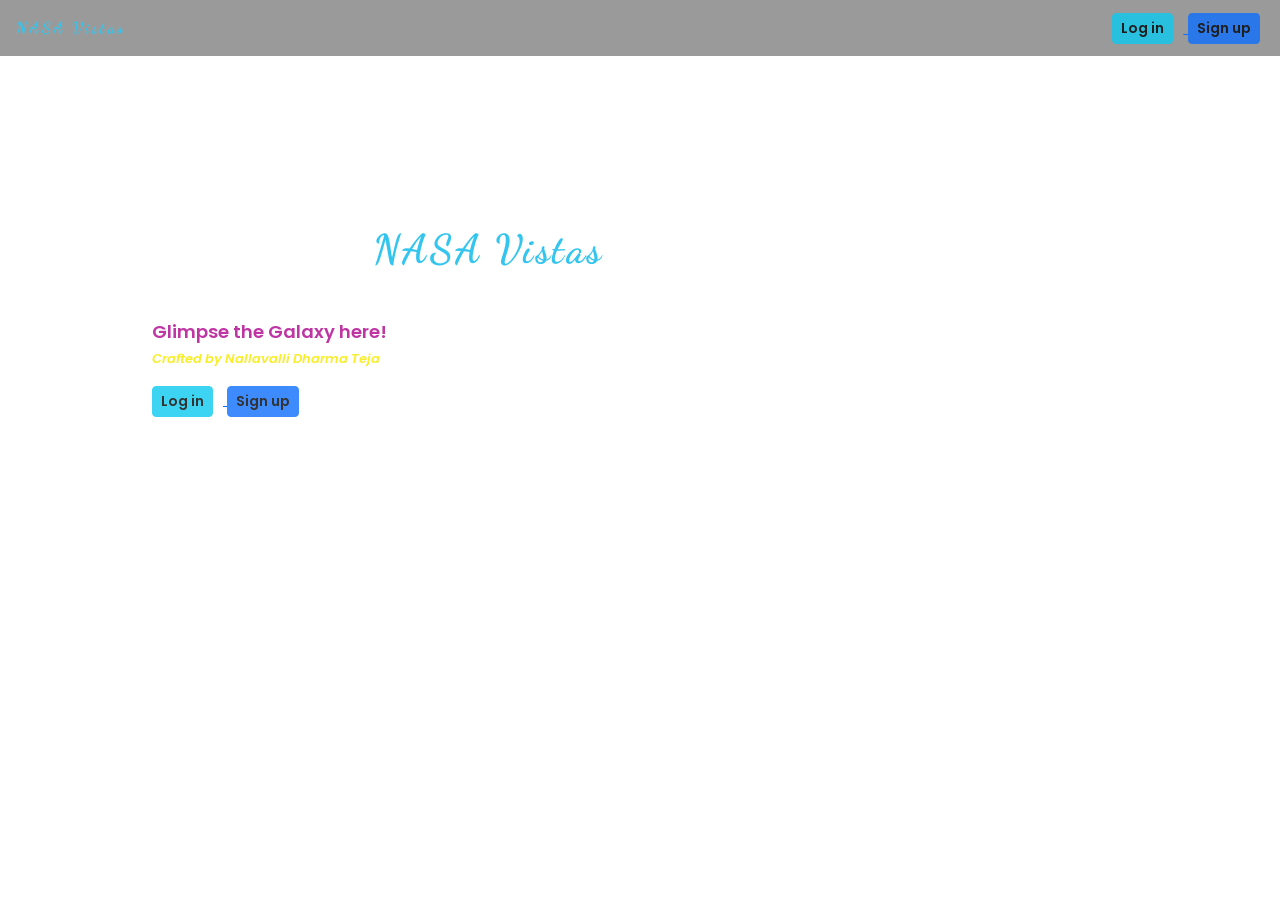
==== index.html @ e46b2ff3 "Initial commit" ====
<!DOCTYPE html>
<html lang="en">

<head>
  <meta charset="UTF-8">
  <meta name="viewport" content="width=device-width, initial-scale=1.0">
  <title>Nasa Vistas</title>
  <link rel="shortcut icon" type="x-icon" href="Utils/logo.png">
  <link rel=" stylesheet" href="https://cdnjs.cloudflare.com/ajax/libs/font-awesome/6.6.0/css/all.min.css">
  <link rel="stylesheet" href="https://cdn.jsdelivr.net/npm/bootstrap@5.3.3/dist/css/bootstrap.min.css
">

  <link rel="stylesheet" href="style.css">


</head>

<body>
  <div>
    <video autoplay muted loop id="myVideo">
      <source src="Utils/bg.mp4" type="video/mp4">
    </video>
  </div>


  <div class="navbar">
    <div class="logo">
      <img src="Utils/logo.png" alt="">
      <a href="/index.html" style="text-decoration: none;   color: #34c5ee;
">NASA Vistas</a>
    </div>
    <div class="btns">
      <a href="LoginSignUp/login.html">
        <button type="button" class="btn btn-info btn-sm log">Log in</button>

      </a>
      <a href="LoginSignUp/signup.html">
        <button type="button" class="btn btn-primary btn-sm">Sign up</button>

      </a>
    </div>
  </div>



  <div class="container">



    <div class="content">

      <h1>Welcome to <span class="logo">NASA Vistas</span></h1>

      <h5 id="text">From Cosmos to your screen: Your Daily Dose of Celestial Wonders</h5>

      <h6>Glimpse the Galaxy here!</h6>
      <p><span class="tej-name">Crafted by Nallavalli Dharma Teja</span></p>
    </div>



    <div class="buttons">
      <a href="LoginSignUp/login.html">

        <button type="button" class="btn btn-info btn-sm" style="color:black">Log in</button>
      </a>

      <a href="LoginSignUp/signup.html">

        <button type="button" class="btn btn-primary btn-sm">Sign up</button>
      </a>

    </div>
  </div>





  <script src="https://cdn.jsdelivr.net/npm/bootstrap@5.3.3/dist/js/bootstrap.bundle.min.js
"></script>
  <script src="app.js"></script>
</body>

</html>
---- style.css ----
@import url("https://fonts.googleapis.com/css2?family=Great+Vibes&family=Poppins:ital,wght@0,100;0,200;0,300;0,400;0,500;0,600;0,700;0,800;0,900;1,100;1,200;1,300;1,400;1,500;1,600;1,700;1,800;1,900&display=swap");
@import url("https://fonts.googleapis.com/css2?family=Dancing+Script:wght@400..700&display=swap");
@import url("https://fonts.googleapis.com/css2?family=Roboto:ital,wght@0,100;0,300;0,400;0,500;0,700;0,900;1,100;1,300;1,400;1,500;1,700;1,900&display=swap");
@import url("https://fonts.googleapis.com/css2?family=Pacifico&family=Roboto:ital,wght@0,100;0,300;0,400;0,500;0,700;0,900;1,100;1,300;1,400;1,500;1,700;1,900&display=swap");
html {
  font-family: Dancing Script, sans-serif;
}

body {
  margin: 0;
}

/*  Video */
/* Style the video: 100% width and height to cover the entire window */
#myVideo {
  position: fixed;
  right: 0;
  bottom: 0;
  min-width: 100%;
  min-height: 100%;
}

.navbar {
  height: 3.5rem;
  width: 100%;
  background-color: rgba(0, 0, 0, 0.395);
  padding: 0.6rem;
  position: fixed;
}

.navbar img {
  height: 2rem;
}

.logo {
  font-family: Dancing Script, sans-serif;
  color: #34c5ee;
  letter-spacing: 0.15rem;
  font-weight: 800;
}

.logo:hover {
  letter-spacing: 0.2rem;
}

.container {
  position: absolute;
  top: 25%;
  bottom: 0;
  right: 0;
  font-family: roboto, sans-serif;

  margin: auto;

  justify-content: center;
  align-items: center;

  color: #fff;
}

.content {
  font-size: large;
}

/* btns */
button {
  color: rgb(0, 0, 0) !important;
  font-weight: 600 !important;
  margin-right: 10px;
  font-family: poppins, sans-serif !important;
  opacity: 0.8 !important;
}

button:hover {
  box-shadow: 7px 5px rgba(0, 0, 0, 0.505);
  opacity: 1 !important;
}

.log {
  color: #0e0d0d;
}
h6 {
  margin-top: 1rem;
  margin-bottom: 0px;
  font-family: poppins, system-ui;
  color: #be36a3;
  font-weight: 600;
  font-size: large;
}
.tej-name{
  margin-top: 0px;
  margin-bottom: 1rem;
  font-family: poppins, system-ui;
  color: #f8ee29;
  font-weight: 600;
  font-style: italic;
  font-size: small;

}

/* Error Page */

.errorBox {
  border: 2px solid black;
  height: 400px;
  width: 500px;
  display: flex;
  justify-content: center;
  align-items: center;
}
.err {
  display: flex;
}
.err img {
  height: 300px;
  width: 150px;
}
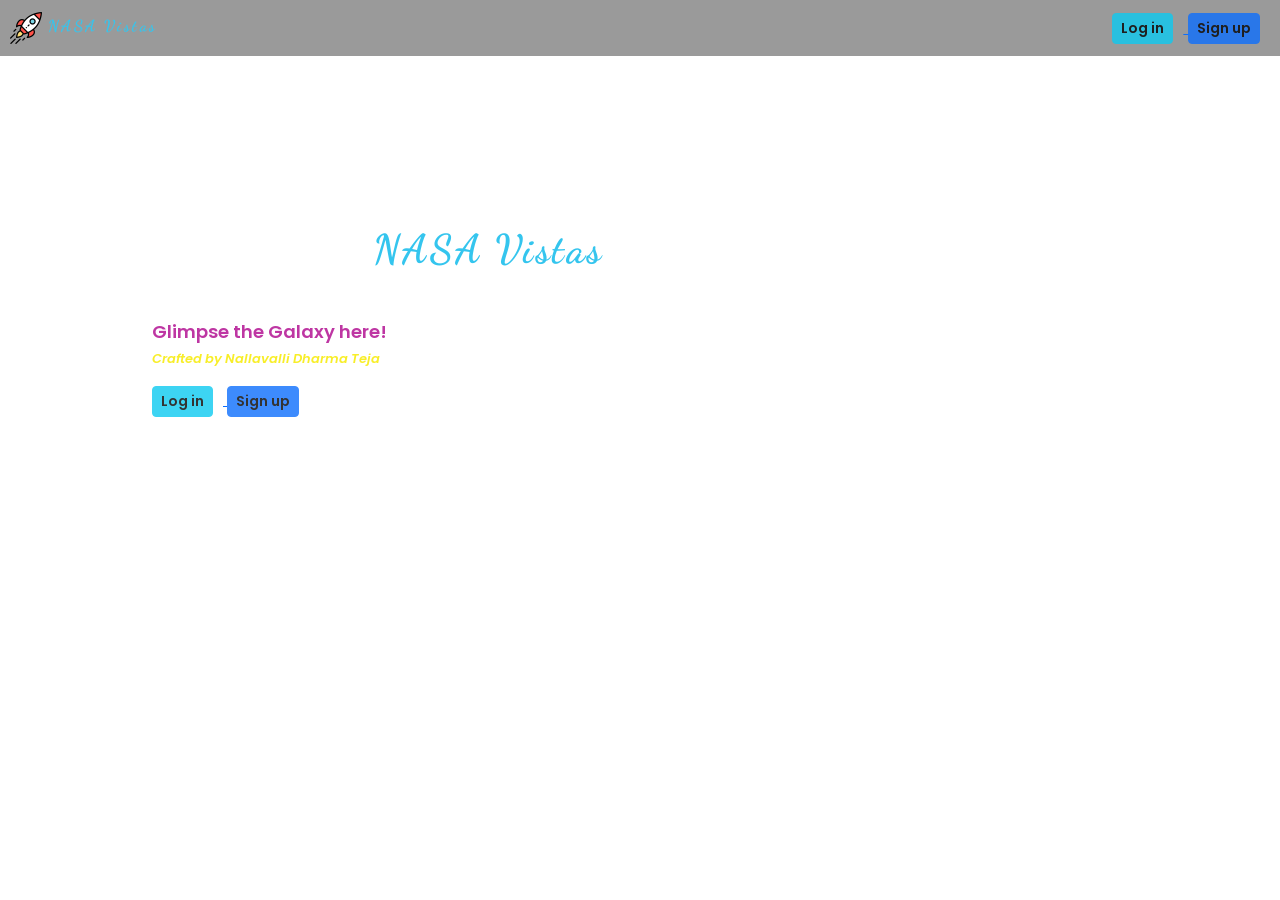
==== commit 6a63595f: "Updated code after fixing bugs" ====
--- a/index.html
+++ b/index.html
@@ -5,7 +5,7 @@
   <meta charset="UTF-8">
   <meta name="viewport" content="width=device-width, initial-scale=1.0">
   <title>Nasa Vistas</title>
-  <link rel="shortcut icon" type="x-icon" href="Utils/logo.png">
+  <link rel="shortcut icon" type="x-icon" href="utils/logo.png">
   <link rel=" stylesheet" href="https://cdnjs.cloudflare.com/ajax/libs/font-awesome/6.6.0/css/all.min.css">
   <link rel="stylesheet" href="https://cdn.jsdelivr.net/npm/bootstrap@5.3.3/dist/css/bootstrap.min.css
 ">
@@ -18,23 +18,23 @@
 <body>
   <div>
     <video autoplay muted loop id="myVideo">
-      <source src="Utils/bg.mp4" type="video/mp4">
+      <source src="utils/bg.mp4" type="video/mp4">
     </video>
   </div>
 
 
   <div class="navbar">
     <div class="logo">
-      <img src="Utils/logo.png" alt="">
+      <img src="utils/logo.png" alt="">
       <a href="/index.html" style="text-decoration: none;   color: #34c5ee;
 ">NASA Vistas</a>
     </div>
     <div class="btns">
-      <a href="LoginSignUp/login.html">
+      <a href="LoginSignup/login.html">
         <button type="button" class="btn btn-info btn-sm log">Log in</button>
 
       </a>
-      <a href="LoginSignUp/signup.html">
+      <a href="LoginSignup/SignUp.html">
         <button type="button" class="btn btn-primary btn-sm">Sign up</button>
 
       </a>
@@ -60,12 +60,12 @@
 
 
     <div class="buttons">
-      <a href="LoginSignUp/login.html">
+      <a href="LoginSignup/login.html">
 
         <button type="button" class="btn btn-info btn-sm" style="color:black">Log in</button>
       </a>
 
-      <a href="LoginSignUp/signup.html">
+      <a href="LoginSignup/SignUp.html">
 
         <button type="button" class="btn btn-primary btn-sm">Sign up</button>
       </a>
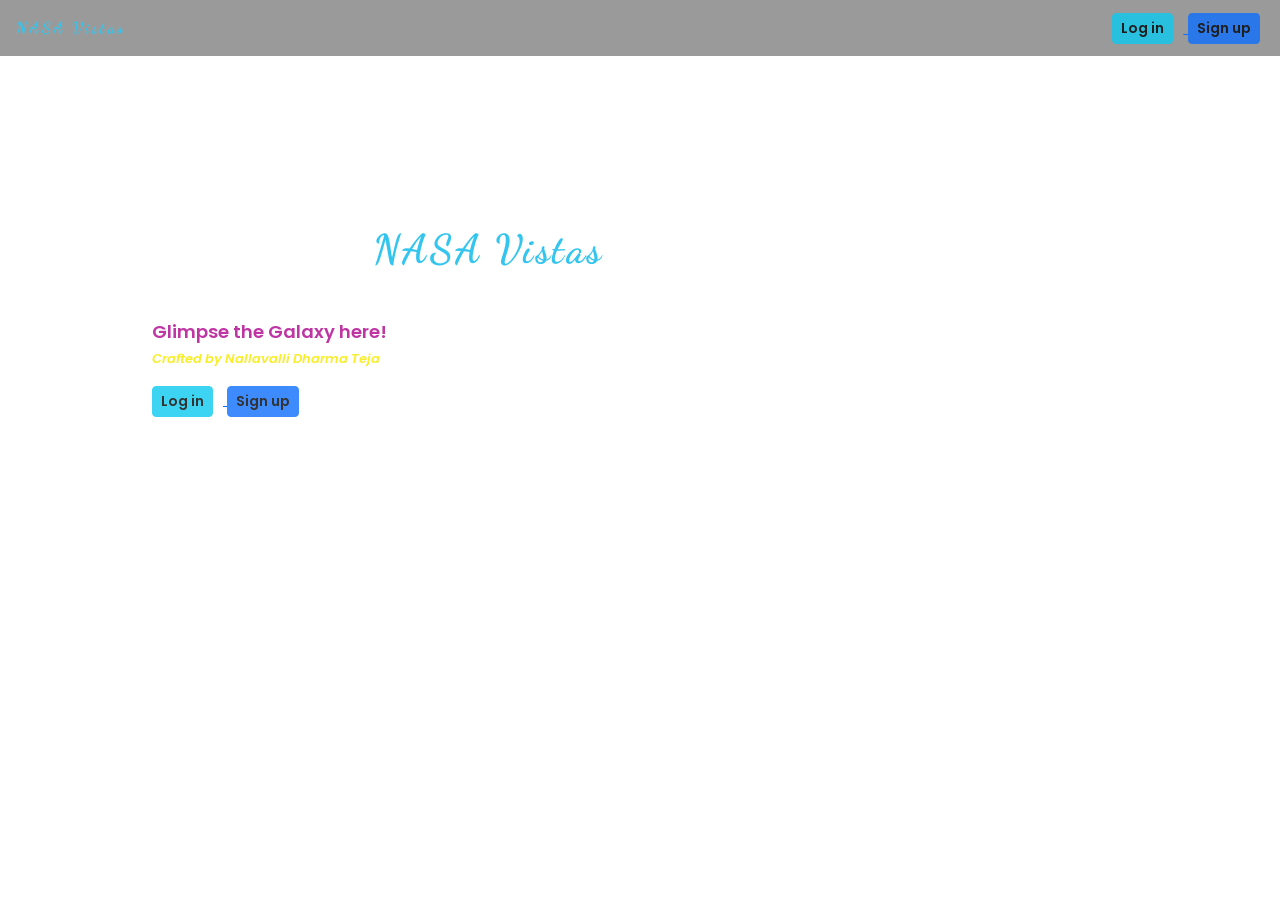
==== commit 4f3d8b13: "Fix: Corrected home.html paths and script loading" ====
--- a/index.html
+++ b/index.html
@@ -5,7 +5,7 @@
   <meta charset="UTF-8">
   <meta name="viewport" content="width=device-width, initial-scale=1.0">
   <title>Nasa Vistas</title>
-  <link rel="shortcut icon" type="x-icon" href="utils/logo.png">
+  <link rel="shortcut icon" type="x-icon" href="Utils/logo.png">
   <link rel=" stylesheet" href="https://cdnjs.cloudflare.com/ajax/libs/font-awesome/6.6.0/css/all.min.css">
   <link rel="stylesheet" href="https://cdn.jsdelivr.net/npm/bootstrap@5.3.3/dist/css/bootstrap.min.css
 ">
@@ -18,23 +18,23 @@
 <body>
   <div>
     <video autoplay muted loop id="myVideo">
-      <source src="utils/bg.mp4" type="video/mp4">
+      <source src="Utils/bg.mp4" type="video/mp4">
     </video>
   </div>
 
 
   <div class="navbar">
     <div class="logo">
-      <img src="utils/logo.png" alt="">
+      <img src="Utils/logo.png" alt="">
       <a href="/index.html" style="text-decoration: none;   color: #34c5ee;
 ">NASA Vistas</a>
     </div>
     <div class="btns">
-      <a href="LoginSignup/login.html">
+      <a href="LoginSignUp/login.html">
         <button type="button" class="btn btn-info btn-sm log">Log in</button>
 
       </a>
-      <a href="LoginSignup/SignUp.html">
+      <a href="LoginSignup/Signup.html">
         <button type="button" class="btn btn-primary btn-sm">Sign up</button>
 
       </a>
@@ -60,12 +60,12 @@
 
 
     <div class="buttons">
-      <a href="LoginSignup/login.html">
+      <a href="LoginSignUp/login.html">
 
         <button type="button" class="btn btn-info btn-sm" style="color:black">Log in</button>
       </a>
 
-      <a href="LoginSignup/SignUp.html">
+      <a href="LoginSignup/signup.html">
 
         <button type="button" class="btn btn-primary btn-sm">Sign up</button>
       </a>
